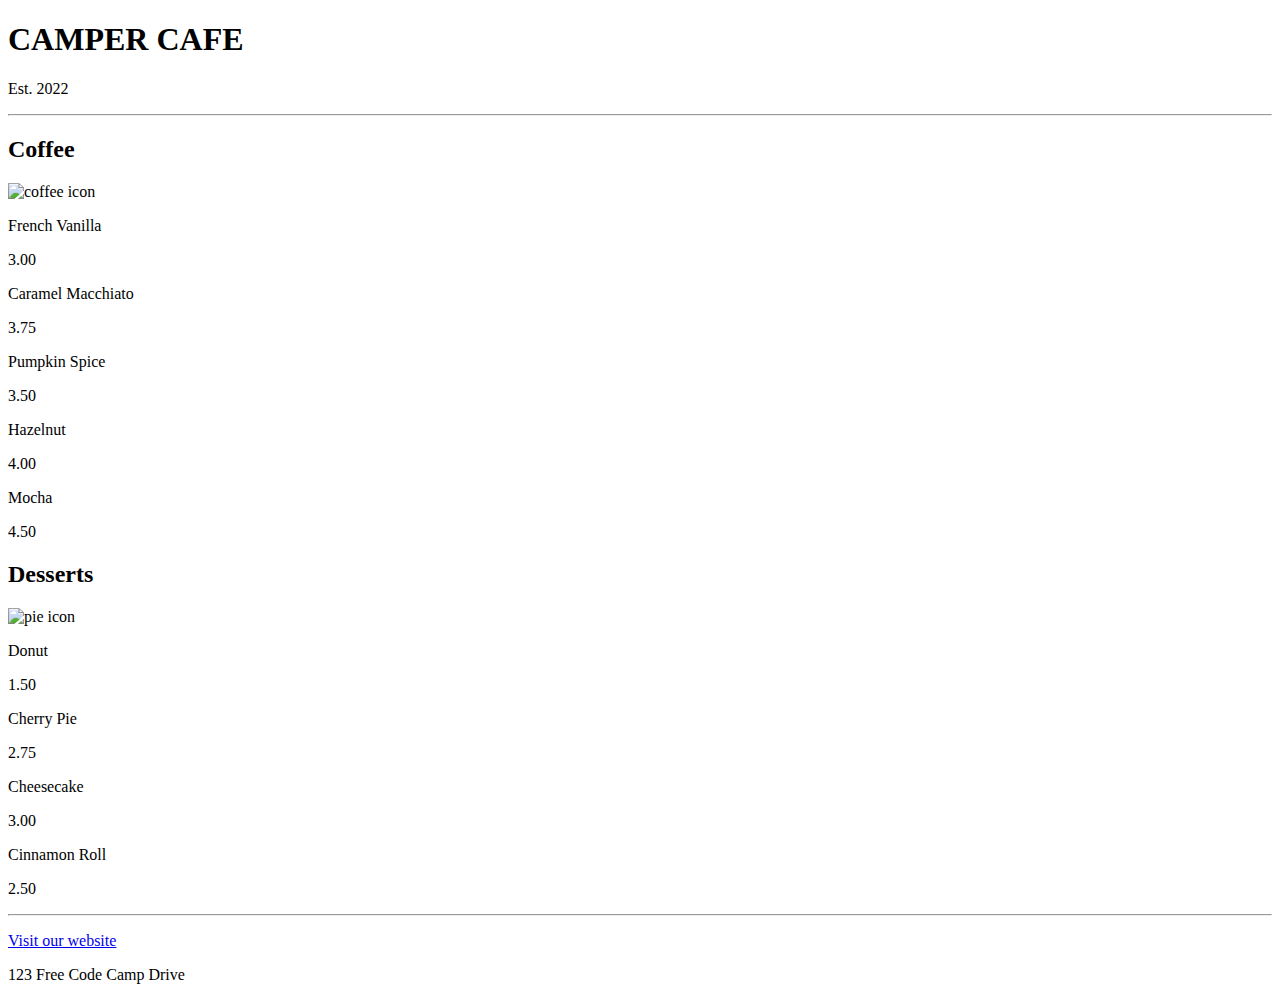
==== cafe/index.html @ e33ff91a "Ordered folders within the repo" ====
<!DOCTYPE html>
<html lang="en">
    <head>
            <title>Cafe Menu</title>
            <meta charset="utf-8">
            <meta name="viewport" content="width=device-width, initial scale=1.0">
            <link href="C:\Users\Izaq Baraka\Desktop\FCC\cafe\styles.css" rel="stylesheet">
    </head>
    <body>
        <div class="menu">
            <header>
                <h1>CAMPER CAFE</h1>
                <p class="established">Est. 2022</p>
            </header>
            <hr>
            <main>
                <section>
                    <h2>Coffee</h2>
                    <img src='https://cdn.freecodecamp.org/curriculum/css-cafe/coffee.jpg'  alt="coffee icon">
                    <!-- Article element allows for the display of items as shown in the previewed Webpage -->
                    <!-- Classes are picked from the 'style.css' file so as to apply styling as desired to the webpages -->
                    <article class="item">
                        <p class="flavor">French Vanilla</p><p class="price">3.00</p>
                    </article>

                    <article class="item">
                        <p class="flavor">Caramel Macchiato</p><p class="price">3.75</p>
                    </article>
                    
                    <article class="item">
                        <p class="flavor">Pumpkin Spice</p><p class="price">3.50</p>
                    </article>

                    <article class="item">
                        <p class="flavor">Hazelnut</p><p class="price">4.00</p>
                    </article>

                    <article class="item">
                        <p class="flavor">Mocha</p><p class="price">4.50</p>
                    </article>
                </section>
                <section>
                    <h2>Desserts</h2>
                    <img src="https://cdn.freecodecamp.org/curriculum/css-cafe/pie.jpg" alt="pie icon">
                    <article class="item">
                        <p class="flavor">Donut</p><p class="price">1.50</p>
                    </article>

                    <article class="item">
                        <p class="flavor">Cherry Pie</p><p class="price">2.75</p>
                    </article>

                    <article class="item">
                        <p class="flavor">Cheesecake</p><p class="price">3.00</p>
                    </article>

                    <article class="item">
                        <p class="flavor">Cinnamon Roll</p><p class="price">2.50</p>
                    </article>
                </section>
            </main>
            <hr class="bottom-line">
            <footer>
                <p><a href="https://www.freecodecamp.org" target="_blank">Visit our website</a></p>
                <p class="address">123 Free Code Camp Drive</p>
            </footer>
        </div>
    </body>
    
</html>
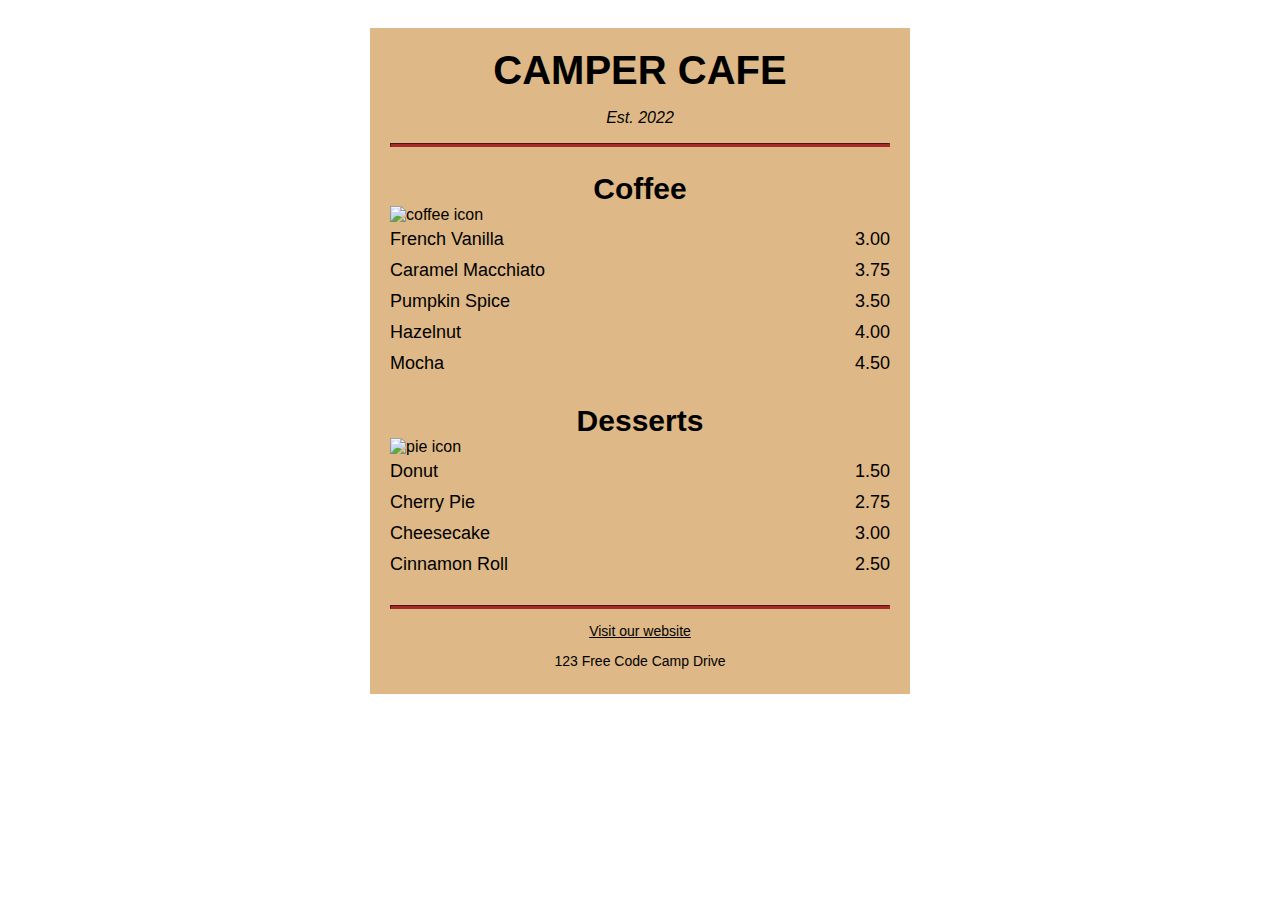
==== commit 2149c291: "Reducing bulk of code by using relative path to styles.css" ====
--- a/cafe/index.html
+++ b/cafe/index.html
@@ -4,7 +4,7 @@
             <title>Cafe Menu</title>
             <meta charset="utf-8">
             <meta name="viewport" content="width=device-width, initial scale=1.0">
-            <link href="C:\Users\Izaq Baraka\Desktop\FCC\cafe\styles.css" rel="stylesheet">
+            <link href="styles.css" rel="stylesheet">
     </head>
     <body>
         <div class="menu">
--- a/cafe/styles.css
+++ b/cafe/styles.css
@@ -0,0 +1,96 @@
+/* selectors are basically methods */
+body {
+    background-image: url(https://cdn.freecodecamp.org/curriculum/css-cafe/beans.jpg);
+    font-family: sans-serif;
+    padding: 20px;
+}
+
+h1 ,h2 ,p {
+    text-align: center;
+}
+/* ,menu is a style class that applies the styles to the div section */
+.menu {
+    width: 80%;
+    background-color: burlywood;
+    margin-left: auto;
+    margin-right: auto;
+    padding: 20px;
+    max-width: 500px;
+}
+
+hr{
+    height: 2px; 
+    background-color:brown;
+    border-color: brown;
+}
+
+h1{
+    font-size: 40px;
+    margin-top: 0px;
+    margin-bottom: 15px;
+}
+
+h2{
+    font-size: 30px;
+}
+
+/* in the event Impact isnt available, sans-serif will be the adopted font */
+h1,h2 {
+    font-family: Impact, sans-serif;
+}
+
+.established {
+    font-style: italic;
+}
+/* the style on item class applies to all <p> elements nested within the class */
+.item p{
+    display: inline-block;
+    margin-top: 5px;
+    margin-bottom: 5px;
+    font-size: 18px;
+}
+
+.bottom-line{
+    margin-top: 25px;
+}
+
+.flavor{
+    text-align: left;
+    width: 75%;
+}
+
+.price{
+    width: 25%;
+    text-align: right;
+}
+
+footer{
+    font-size: 14px;
+}
+
+a {
+    color: black;
+}
+
+a:visited {
+    color: black;
+}
+
+a:hover {
+    color: brown;
+}
+
+a:active {
+    color: brown;
+}
+
+.address {
+    margin-bottom:5px;
+}
+
+img {
+    display: block;
+    margin-left: auto ;
+    margin-right: auto;
+    margin-top: -25px;
+}